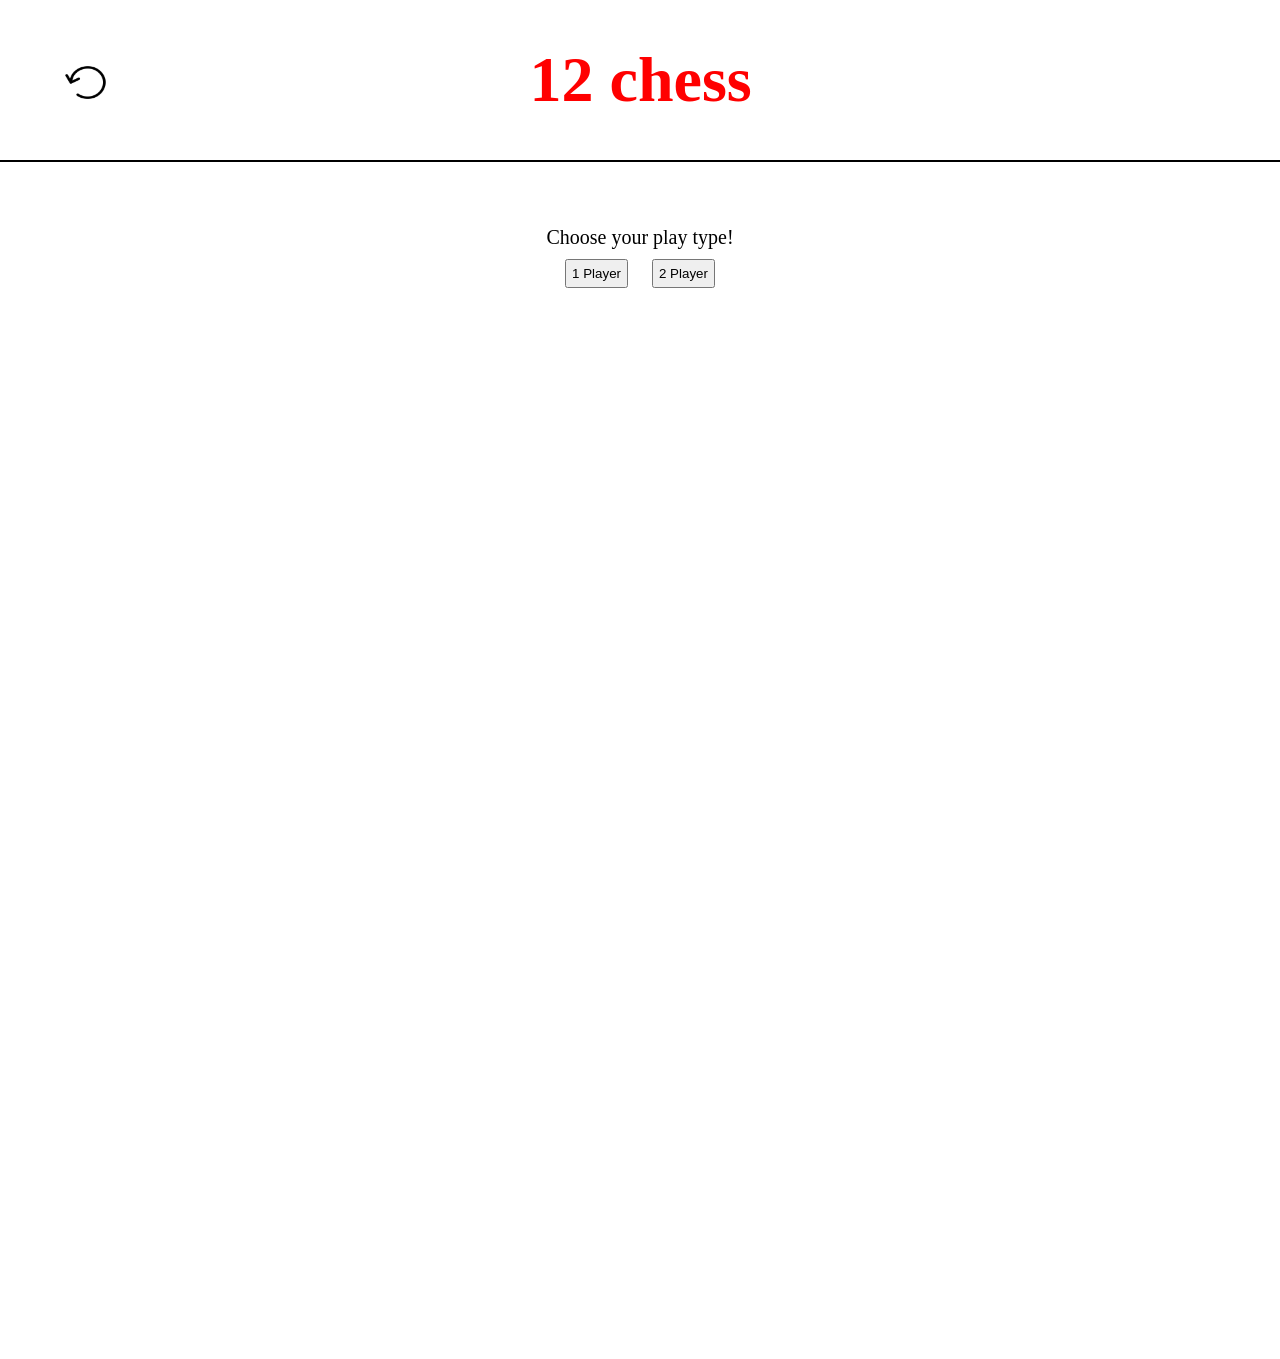
==== 12chess.html @ 614d0d79 "first commit" ====
<!DOCTYPE html>
<html lang="ko">
    <head>
        <meta charset="UTF-8">
        <title>12 Chess</title>
        <link rel="stylesheet" href="./12chess.css">
    </head>
    <body>
        <div class="hide" id="header">
            <div id="back_main">
                <a name="Back to main"id="back_main_button" href="main.html"><img id="back_img" src="./undo.png" alt="Back to main"></a>
            </div>
            <h1 >12 chess</h1>
        </div>

        <div class="hide" id="choose_box">
            <div id="inform_text">
                Choose your play type!
            </div>
            <div>
                <button class="choose_button" id="one_player_button" type="button">1 Player</button>
                <button class="choose_button" id="two_player_button" type="button">2 Player</button>
            </div>
            <div id="show_img">
                <img class="player_img" id="one_player_img" src="./user.png" alt="One player">
                <img class="player_img" id="two_player_img" src="./users.png" alt="Two player">
            </div>
        </div>

        <div id = "game_box">
            <canvas id="game_board"></canvas>
        </div>


        <script type="text/javascript" src="./12chess.js"></script>
    </body>
</html>
---- 12chess.css ----
body {
    margin: 0px;
}
h1 {
    display: grid;
    text-align: center;
    font-size: 400%;
    color: red;
    padding-right: 11%;
}
#header {
    display: grid;
    height: 10%;
    grid-template-columns: 10% 90%;
    border-bottom: 2px solid black;
}
#back_main {
    position: relative;
    text-align: center;
}
#back_main_button {
    margin-top: 62.5px;
    position: absolute;
    width: 42.6px;
    height: 25%;
}
#back_main_button[name]:hover::after {
    content: attr(name);
    position: absolute;
    top: 100%;
    left: -50%;
    color: black;
    width: 100px;
    border-bottom: 1px solid red;
    padding-top: 6px;
}
#back_img {
    width: 100%;
    height: 100%;
    transition: all ease 0.5s;
}
#back_img:hover {
    transform: rotate(-180deg);
}
#back_main_button:link {
    color: skyblue;
}
#back_main_button:visited {
    color: skyblue;
}
#back_main_button:hover {
    color: blue;
}
#choose_box {
    text-align: center;
    margin-top: 5%;
}
#inform_text {
    font-size: 20px;
    margin: 5px;
}
.choose_button {
    padding: 5px;
    margin: 5px;
    margin-left: 10px;
    margin-right: 10px;
}
.player_img {
    font-size: 25%;
    margin: 10%;
    width: 20%;
    height: 20%;
}
#one_player_img{
    visibility: hidden;
}
#two_player_img {
    visibility: hidden;
}
#game_box {
    display: grid;
    text-align: center;
    margin-top: 200px;
    margin-left: 245px;
    margin-bottom: 200px;
}
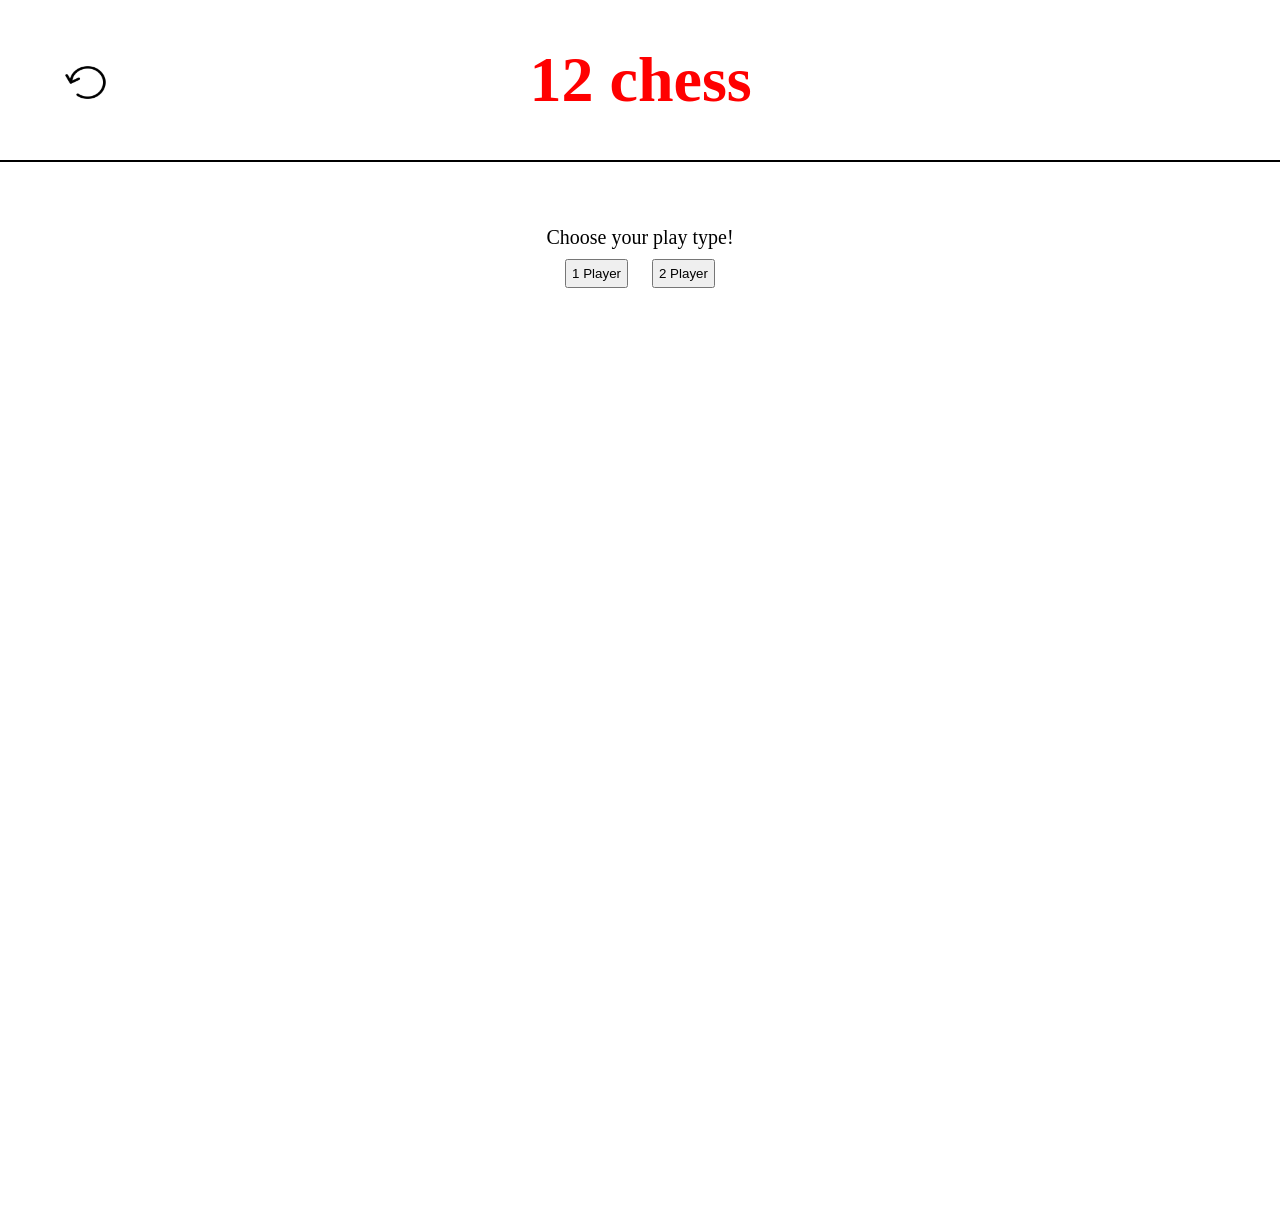
==== commit a4040327: "게임 로직 완성 (AI개발 필요, 게임중 뒤로가기, 다시시작버튼 필요)(플레이어 턴마다 시간제한 두는것 고민해보기)" ====
--- a/12chess.html
+++ b/12chess.html
@@ -28,6 +28,10 @@
         </div>
 
         <div id = "game_box">
+            <div id="game_header">
+                
+            </div>
+            <canvas id="hint"></canvas>
             <canvas id="game_board"></canvas>
         </div>
 
--- a/12chess.css
+++ b/12chess.css
@@ -80,7 +80,10 @@
 #game_box {
     display: grid;
     text-align: center;
-    margin-top: 200px;
+    margin-top: 50px;
     margin-left: 245px;
     margin-bottom: 200px;
+}
+#hint {
+    position: absolute;
 }
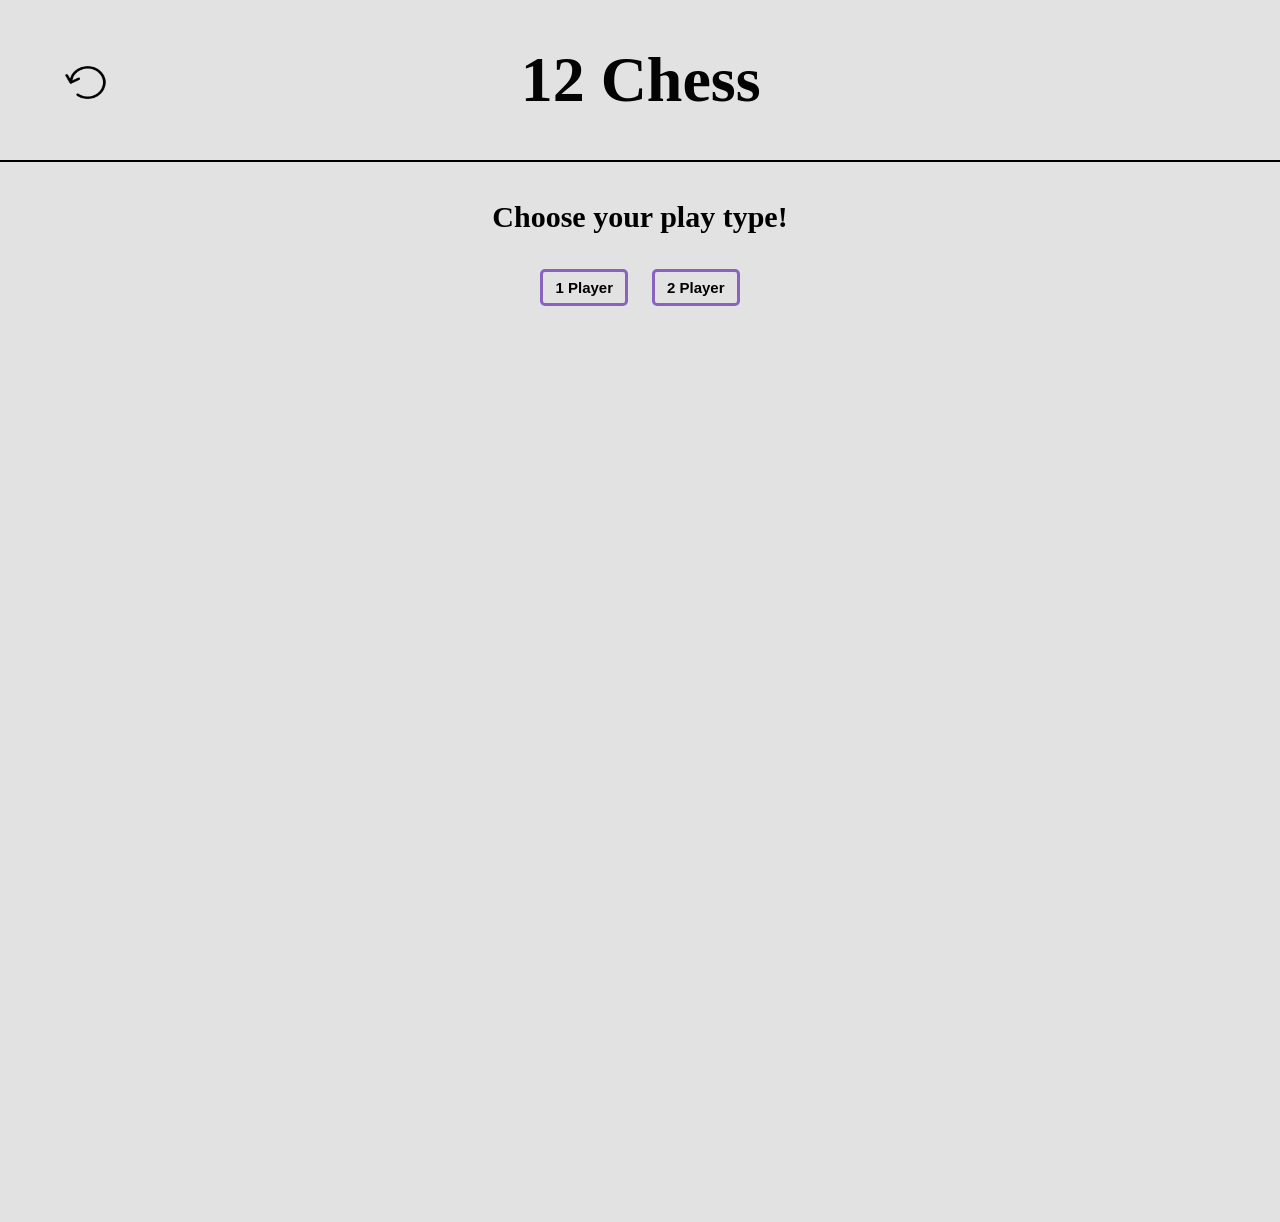
==== commit 675e1ac9: "디자인 수정" ====
--- a/12chess.html
+++ b/12chess.html
@@ -10,7 +10,7 @@
             <div id="back_main">
                 <a name="Back to main"id="back_main_button" href="main.html"><img id="back_img" src="./undo.png" alt="Back to main"></a>
             </div>
-            <h1 >12 chess</h1>
+            <h1>12 Chess</h1>
         </div>
 
         <div class="hide" id="choose_box">
--- a/12chess.css
+++ b/12chess.css
@@ -1,11 +1,12 @@
 body {
     margin: 0px;
+    background-color: rgb(227, 226, 226);
 }
 h1 {
     display: grid;
     text-align: center;
     font-size: 400%;
-    color: red;
+    color: rgb(3, 3, 3);
     padding-right: 11%;
 }
 #header {
@@ -26,12 +27,13 @@
 }
 #back_main_button[name]:hover::after {
     content: attr(name);
+    font-size: 15px;
+    font-weight: 600;
     position: absolute;
     top: 100%;
     left: -50%;
     color: black;
     width: 100px;
-    border-bottom: 1px solid red;
     padding-top: 6px;
 }
 #back_img {
@@ -53,17 +55,29 @@
 }
 #choose_box {
     text-align: center;
-    margin-top: 5%;
+    margin-top: 3%;
 }
 #inform_text {
-    font-size: 20px;
+    font-size: 30px;
     margin: 5px;
+    font-weight: 600;
 }
 .choose_button {
-    padding: 5px;
-    margin: 5px;
+    font-weight: 600;
+    font-size: 15px;
+    padding: 12px;
+    padding-top: 7px;
+    padding-bottom: 7px;
+    margin-top: 30px;
     margin-left: 10px;
     margin-right: 10px;
+    background-color: rgb(227, 226, 226);
+    border: 3px solid rgb(140, 98, 191);
+    border-radius: 5px;
+}
+.choose_button:hover{
+    background-color: rgb(140, 98, 191);
+    cursor: pointer;
 }
 .player_img {
     font-size: 25%;
